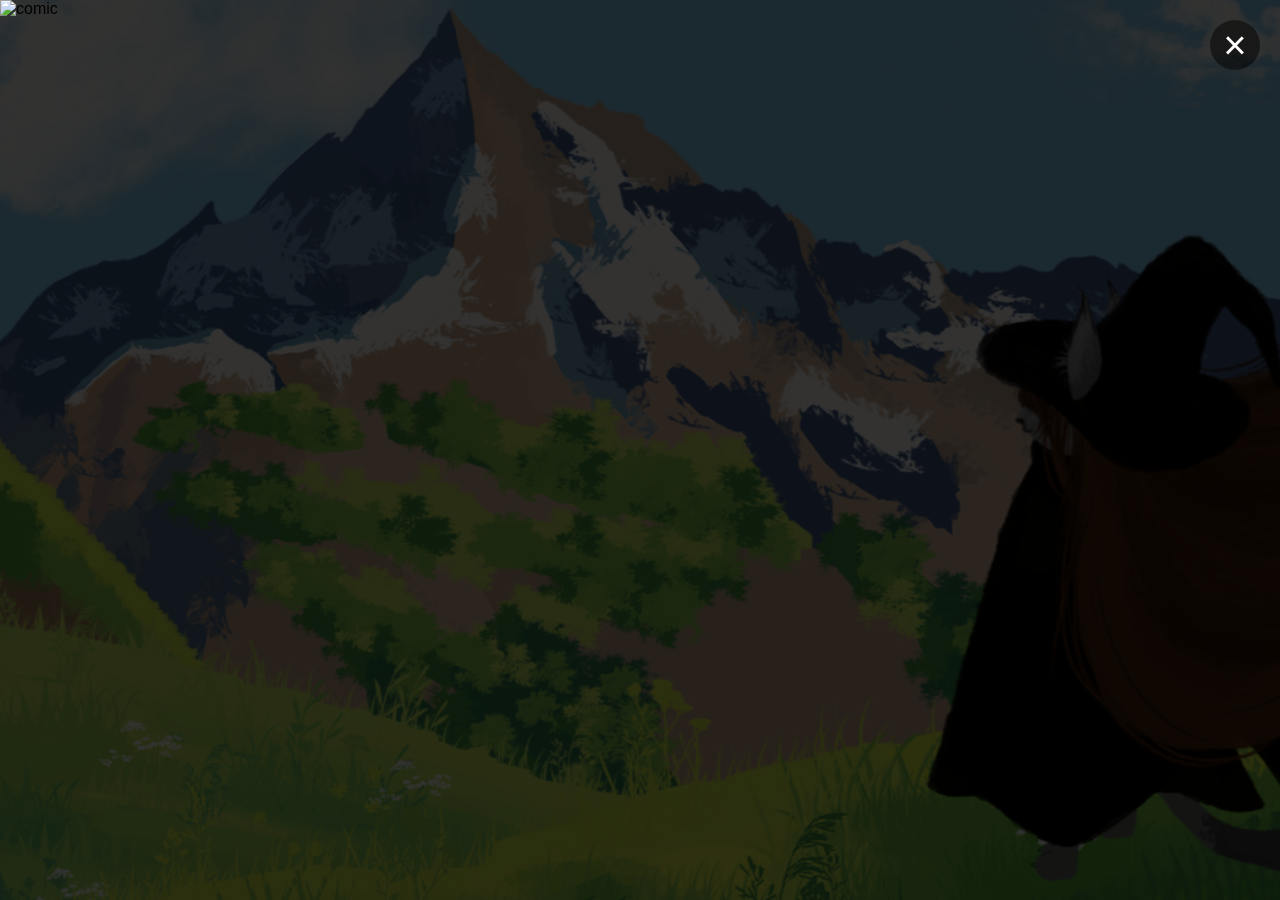
==== comics.html @ 5f38d0fd "Add files" ====
<!DOCTYPE html>
<html lang="en">
<head>
    <meta charset="UTF-8">
    <meta name="viewport" content="width=device-width, initial-scale=1.0">
    <title>Comics</title>
    <link rel="stylesheet" href="style.css">
</head>
<body>
    <div class="container">
	<div class="comic-page">
            <a href="WebPortfolio.html" class="close-btn">×</a>
            <img src="comic.png" class="comic-img" alt="comic">
    	</div>
    </div>
</body>
</html>
---- style.css ----
* {
    margin: 0;
    padding: 0;
    box-sizing: border-box;
    font-family: Arial, sans-serif;
}

/* Body */
body {
    height: 100vh;
}

/* Container */
.container {
    width: 100%;
    height: 100vh;
    background-image: url('background.png');
    background-size: cover;
    background-position: center;
}

/* Navbar */
.navbar {
    width: 100%;
    height: 100px;
    background: url('menu.png') no-repeat center;
    background-size: contain;
    display: flex;
    align-items: center;
    justify-content: center;
    padding: 0 60px;
}

/* Menu */
.menu {
    list-style: none;
    display: flex;
    justify-content: space-between;
    width: 100%;
    max-width: 800px;
    padding: 0 60px;
}

.menu li {
    display: inline;
}

.menu a {
    display: inline-block;
    text-decoration: none;
    color: black;
    font-size: 20px;
    padding: 10px 15px;
    transition: 0.3s;
}

.menu a:hover {
    transform: scale(1.2);
}

/* Content */
.content {
    position: relative;
    height: calc(100vh - 100px);

    display: flex;
    align-items: center;
    justify-content: flex-start;
    padding-left: 80px;
}

.main-img {
    width: 800px;
    max-width: 100%;
}

/* about.html */
.about-page {
    position: relative;
    width: 100%;
    height: 100vh;
    overflow: hidden;
    background: rgba(0, 0, 0, 0.8);
}

#mainImage {
    width: 100%;
    height: 100%;
    object-fit: cover;
    transition: 0.3s;
    padding: 0 140px;
}

.tabs {
    position: absolute;
    top: 32px;
    left: 368px;
    z-index: 10;
    display: flex;
    gap: 216px;
}

.tabs button {
    border: none;
    background: none;
}

.close-btn {
    position: absolute;
    top: 20px;
    right: 20px;
    z-index: 10;

    font-size: 40px;
    color: white;
    text-decoration: none;

    background: rgba(0,0,0,0.5);
    width: 50px;
    height: 50px;
    border-radius: 50%;

    display: flex;
    align-items: center;
    justify-content: center;

    transition: 0.3s;
}

.close-btn:hover {
    background: red;
    transform: rotate(90deg);
}

/* contact.html */
.contact-page .container {
    position: relative;
}

.contact-page .container::after {
    content: "";
    position: absolute;
    inset: 0;
    background: rgba(0, 0, 0, 0.8);
    z-index: 0;
}

.contact-page .container > * {
    position: relative;
    z-index: 1;
}

.contact-layout {
    display: flex;
    align-items: center;
    justify-content: center;
    gap: 300px;
    height: calc(100vh - 100px);
    color: white;
}

.left-img {
    width: 260px;
}

.contact-layout .right {
    line-height: 1.8;
}

.contact-layout .right p {
    font-family: 'Dancing Script', cursive;
    font-size: 40px;
}

/* project.html */
.project-slider {
    position: relative;
    width: 100%;
    display: flex;
    align-items: center;
    justify-content: center;
    overflow: hidden;
}

.slides {
    display: flex;
    align-items: center;
    justify-content: center;
    position: relative;
    width: 80%;
    height: 100%;
}

.slide {
    position: absolute;
    width: 300px;
    opacity: 0.5;
    transform: scale(0.8);
    transition: 0.1s;
    transition: transform 0.1s ease, opacity 0.1s ease;
    border-radius: 20px;
}

.slide.active {
    position: relative;
    width: 400px;
    opacity: 1;
    transform: scale(1);
    z-index: 5;
}

.slide.left {
    left: 0;
    z-index: 2;
}

.slide.right {
    right: 0;
    z-index: 2;
}

.arrow {
    position: absolute;
    top: 50%;
    transform: translateY(-50%);
    font-size: 60px;
    color: white;
    cursor: pointer;
    z-index: 10;
    user-select: none;
    transition: 0.3s;
}

.arrow:hover {
    color: #ffd700;
}

.arrow.left {
    left: 20px;
}

.arrow.right {
    right: 20px;
}

/* comics.html */
.comic-page {
    width: 100%;
    height: 100vh;
    background: rgba(0, 0, 0, 0.8);
    display: flex;
    align-items: center;
    justify-content: center;
}

.comic-img {
    width: 100%;
    height: 100%;
    object-fit: contain;
}
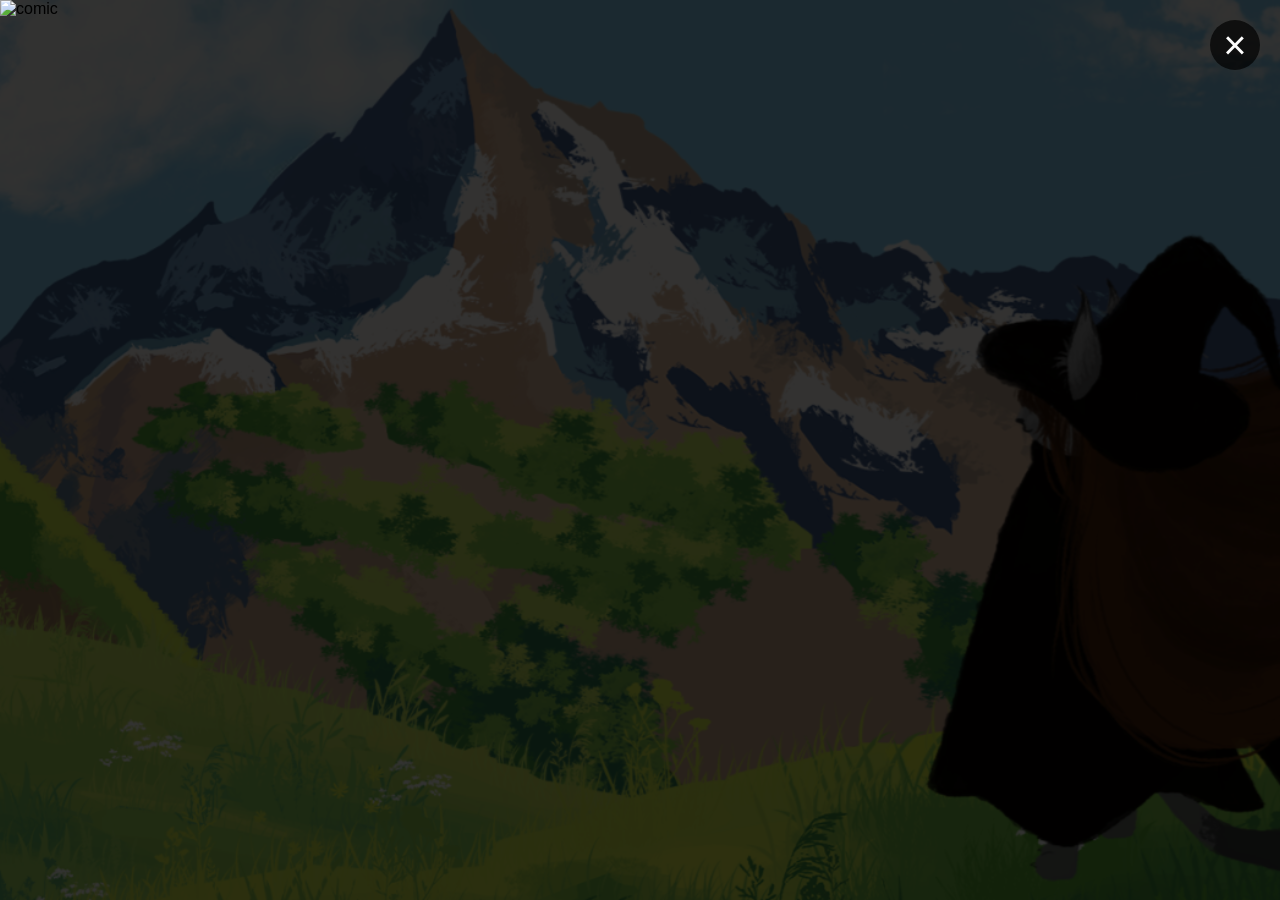
==== commit def8242f: "update changes" ====
--- a/comics.html
+++ b/comics.html
@@ -9,9 +9,24 @@
 <body>
     <div class="container">
 	<div class="comic-page">
-            <a href="WebPortfolio.html" class="close-btn">×</a>
-            <img src="comic.png" class="comic-img" alt="comic">
+            <a href="project.html" class="close-btn">×</a>
+            <img id="comicImage" class="comic-img" alt="comic">
     	</div>
     </div>
+
+<script>
+document.addEventListener("DOMContentLoaded", () => {
+    const params = new URLSearchParams(window.location.search);
+    const img = params.get("img");
+
+    const comicImg = document.getElementById("comicImage");
+
+    if (img) {
+        comicImg.src = img;
+    } else {
+        comicImg.src = "comic1.png";
+    }
+});
+</script>
 </body>
 </html>
--- a/style.css
+++ b/style.css
@@ -115,7 +115,7 @@
     color: white;
     text-decoration: none;
 
-    background: rgba(0,0,0,0.5);
+    background: rgba(0,0,0,0.7);
     width: 50px;
     height: 50px;
     border-radius: 50%;
@@ -173,6 +173,23 @@
 }
 
 /* project.html */
+.project-page .container {
+    position: relative;
+}
+
+.project-page .container::after {
+    content: "";
+    position: absolute;
+    inset: 0;
+    background: rgba(0, 0, 0, 0.7);
+    z-index: 0;
+}
+
+.project-page .container > * {
+    position: relative;
+    z-index: 1;
+}
+
 .project-slider {
     position: relative;
     width: 100%;
